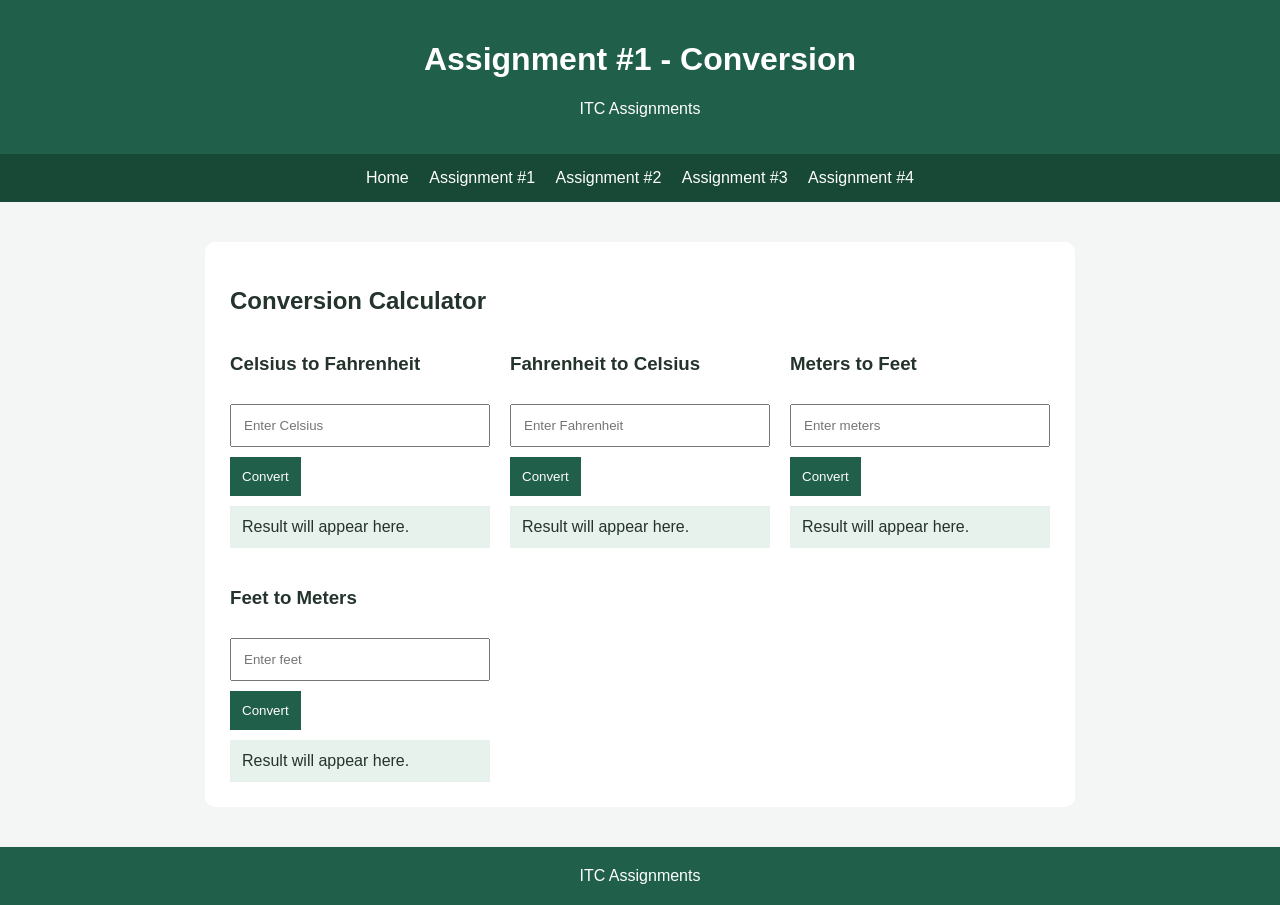
==== assignment1.html @ 3be3a204 "Rename Assignment1.html to assignment1.html" ====
<!DOCTYPE html>
<html lang="en">
<head>
<meta charset="UTF-8">
<meta name="viewport" content="width=device-width, initial-scale=1.0">
<title>Assignment #1 - Conversion</title>

<style>
* { box-sizing: border-box; }

body {
    margin: 0;
    font-family: Arial, sans-serif;
    background: #f3f6f4;
    color: #24332c;
}

header, footer {
    background: #205f49;
    color: white;
    text-align: center;
    padding: 20px;
}

nav {
    background: #174936;
    padding: 15px;
    text-align: center;
}

nav a {
    color: white;
    text-decoration: none;
    margin: 8px;
}

main {
    max-width: 900px;
    margin: 25px auto;
    padding: 15px;
}

.card {
    background: white;
    padding: 25px;
    border-radius: 10px;
}

.grid {
    display: grid;
    grid-template-columns: repeat(auto-fit, minmax(220px, 1fr));
    gap: 20px;
}

input {
    width: 100%;
    padding: 12px;
    margin: 10px 0;
}

button {
    background: #205f49;
    color: white;
    border: none;
    padding: 12px;
    cursor: pointer;
}

.result {
    background: #e8f2ed;
    padding: 12px;
    margin-top: 10px;
}

@media(max-width:600px) {
    nav a { display: inline-block; }
}
</style>
</head>

<body>

<header>
    <h1>Assignment #1 - Conversion</h1>
    <p>ITC Assignments</p>
</header>

<nav>
    <a href="index.html">Home</a>
    <a href="assignment1.html">Assignment #1</a>
    <a href="assignment2.html">Assignment #2</a>
    <a href="assignment3.html">Assignment #3</a>
    <a href="assignment4.html">Assignment #4</a>
</nav>

<main>
<div class="card">

<h2>Conversion Calculator</h2>

<div class="grid">

    <div>
        <h3>Celsius to Fahrenheit</h3>
        <input type="number" id="c" placeholder="Enter Celsius">
        <button onclick="convertC()">Convert</button>
        <div class="result" id="cr">Result will appear here.</div>
    </div>

    <div>
        <h3>Fahrenheit to Celsius</h3>
        <input type="number" id="f" placeholder="Enter Fahrenheit">
        <button onclick="convertF()">Convert</button>
        <div class="result" id="fr">Result will appear here.</div>
    </div>

    <div>
        <h3>Meters to Feet</h3>
        <input type="number" id="m" placeholder="Enter meters">
        <button onclick="convertM()">Convert</button>
        <div class="result" id="mr">Result will appear here.</div>
    </div>

    <div>
        <h3>Feet to Meters</h3>
        <input type="number" id="ft" placeholder="Enter feet">
        <button onclick="convertFt()">Convert</button>
        <div class="result" id="ftr">Result will appear here.</div>
    </div>

</div>
</div>
</main>

<footer>ITC Assignments</footer>

<script>

function val(id) {
    let x = document.getElementById(id).value;
    return x.trim() === "" ? null : Number(x);
}

function out(id, msg) {
    document.getElementById(id).textContent = msg;
}

function convertC() {
    let x = val("c");

    out("cr", x === null || !Number.isFinite(x)
        ? "Enter a valid number."
        : `${x} °C = ${(x * 9 / 5 + 32).toFixed(2)} °F`);
}

function convertF() {
    let x = val("f");

    out("fr", x === null || !Number.isFinite(x)
        ? "Enter a valid number."
        : `${x} °F = ${((x - 32) * 5 / 9).toFixed(2)} °C`);
}

function convertM() {
    let x = val("m");

    out("mr", x === null || !Number.isFinite(x)
        ? "Enter a valid number."
        : `${x} meters = ${(x * 3.28084).toFixed(2)} feet`);
}

function convertFt() {
    let x = val("ft");

    out("ftr", x === null || !Number.isFinite(x)
        ? "Enter a valid number."
        : `${x} feet = ${(x / 3.28084).toFixed(2)} meters`);
}

</script>

</body>
</html>
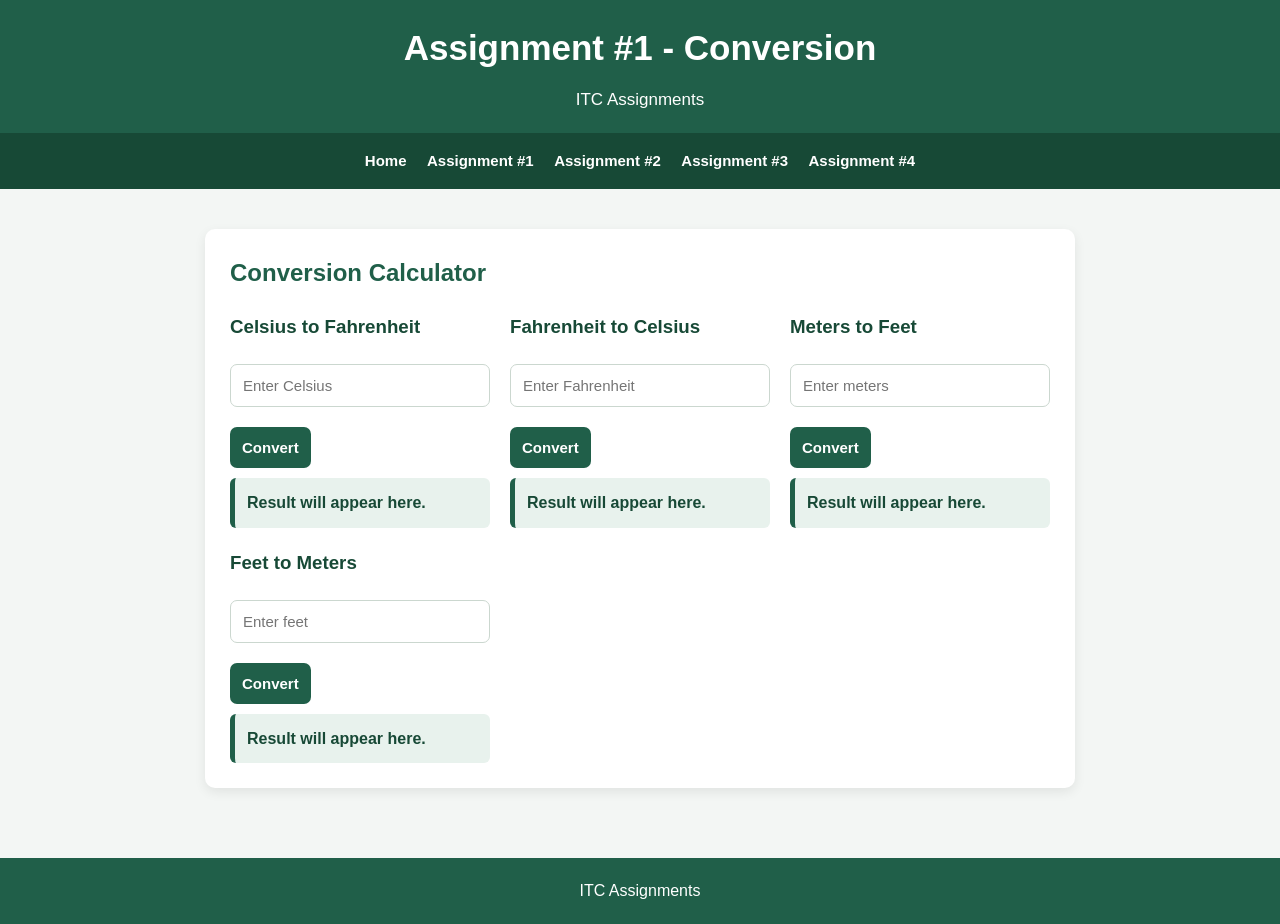
==== commit 89d6e564: "Update assignment1.html" ====
--- a/assignment1.html
+++ b/assignment1.html
@@ -4,7 +4,7 @@
 <meta charset="UTF-8">
 <meta name="viewport" content="width=device-width, initial-scale=1.0">
 <title>Assignment #1 - Conversion</title>
-
+<link rel="stylesheet" href="style.css">
 <style>
 * { box-sizing: border-box; }
 
--- a/style.css
+++ b/style.css
@@ -0,0 +1,282 @@
+* {
+    margin: 0;
+    padding: 0;
+    box-sizing: border-box;
+}
+
+body {
+    font-family: Arial, Helvetica, sans-serif;
+    background-color: #f3f6f4;
+    color: #24332c;
+    line-height: 1.6;
+}
+
+header {
+    background-color: #205f49;
+    color: white;
+    text-align: center;
+    padding: 30px 20px;
+}
+
+header h1 {
+    font-size: 35px;
+    margin-bottom: 10px;
+}
+
+header p {
+    font-size: 17px;
+}
+
+
+nav {
+    background-color: #174936;
+    padding: 15px;
+    text-align: center;
+}
+
+nav a {
+    color: white;
+    text-decoration: none;
+    font-size: 15px;
+    font-weight: bold;
+    margin: 0 12px;
+    transition: 0.3s;
+}
+
+nav a:hover {
+    color: #a8d5bd;
+    text-decoration: underline;
+}
+
+main {
+    width: 90%;
+    max-width: 1000px;
+    margin: 30px auto;
+}
+
+.card {
+    background-color: white;
+    padding: 25px;
+    margin-bottom: 25px;
+    border-radius: 12px;
+    box-shadow: 0 4px 12px rgba(0, 0, 0, 0.08);
+}
+
+.card h2 {
+    color: #205f49;
+    margin-bottom: 20px;
+}
+
+.card h3 {
+    color: #174936;
+    margin-bottom: 12px;
+}
+
+
+label {
+    display: block;
+    font-weight: bold;
+    margin-top: 12px;
+    margin-bottom: 5px;
+}
+
+input {
+    width: 100%;
+    padding: 12px;
+    border: 1px solid #cbd7cf;
+    border-radius: 7px;
+    font-size: 15px;
+    outline: none;
+    margin-bottom: 10px;
+}
+
+input:focus {
+    border-color: #205f49;
+    box-shadow: 0 0 5px rgba(32, 95, 73, 0.3);
+}
+
+button,
+.button {
+    display: inline-block;
+    background-color: #205f49;
+    color: white;
+    border: none;
+    border-radius: 7px;
+    padding: 12px 20px;
+    font-size: 15px;
+    font-weight: bold;
+    cursor: pointer;
+    text-decoration: none;
+    transition: 0.3s;
+    margin-top: 10px;
+}
+
+button:hover,
+.button:hover {
+    background-color: #174936;
+    transform: translateY(-2px);
+}
+
+.danger {
+    background-color: #b83b3b;
+}
+
+.danger:hover {
+    background-color: #8f2929;
+}
+
+.result {
+    background-color: #e8f2ed;
+    color: #174936;
+    padding: 15px;
+    margin-top: 15px;
+    border-left: 5px solid #205f49;
+    border-radius: 6px;
+    font-weight: bold;
+    overflow-wrap: anywhere;
+}
+
+
+.grid {
+    display: grid;
+    grid-template-columns: repeat(2, 1fr);
+    gap: 20px;
+}
+
+
+.table-wrap {
+    width: 100%;
+    overflow-x: auto;
+}
+
+table {
+    width: 100%;
+    border-collapse: collapse;
+    margin-top: 15px;
+}
+
+th {
+    background-color: #205f49;
+    color: white;
+    padding: 13px;
+}
+
+td {
+    padding: 12px;
+    border: 1px solid #d4ded7;
+    text-align: center;
+}
+
+tr:nth-child(even) {
+    background-color: #f0f5f1;
+}
+
+
+.hero {
+    min-height: 100vh;
+    background-color: #205f49;
+    color: white;
+    text-align: center;
+    padding: 70px 7%;
+}
+
+.hero .itc {
+    font-size: 65px;
+    margin-bottom: 45px;
+}
+
+.hero h1 {
+    font-size: clamp(45px, 8vw, 75px);
+    margin-bottom: 45px;
+}
+
+.hero h2 {
+    color: white;
+    font-size: 32px;
+    margin-bottom: 30px;
+}
+
+.hero p {
+    max-width: 780px;
+    margin: 0 auto 35px;
+    font-size: 20px;
+    line-height: 1.65;
+}
+
+.hero .button {
+    background-color: transparent;
+    border: 2px solid white;
+    padding: 15px 30px;
+    margin-bottom: 20px;
+}
+
+.hero .button:hover {
+    background-color: white;
+    color: #205f49;
+}
+
+.linklist a {
+    display: block;
+    color: white;
+    font-size: 20px;
+    margin: 25px 0;
+    text-decoration: underline;
+}
+
+.linklist a:hover {
+    color: #a8d5bd;
+}
+
+footer {
+    background-color: #174936;
+    color: white;
+    text-align: center;
+    padding: 20px;
+    margin-top: 30px;
+}
+
+@media screen and (max-width: 768px) {
+
+    .grid {
+        grid-template-columns: 1fr;
+    }
+
+    header h1 {
+        font-size: 27px;
+    }
+
+    nav a {
+        display: inline-block;
+        margin: 6px;
+        font-size: 13px;
+    }
+
+    .hero {
+        padding: 50px 6%;
+    }
+
+    .hero .itc {
+        font-size: 50px;
+    }
+
+    .hero h1 {
+        font-size: 45px;
+    }
+
+    .hero h2 {
+        font-size: 25px;
+    }
+
+    .hero p {
+        font-size: 16px;
+    }
+
+    .linklist a {
+        font-size: 17px;
+    }
+
+    .card {
+        padding: 18px;
+    }
+
+}
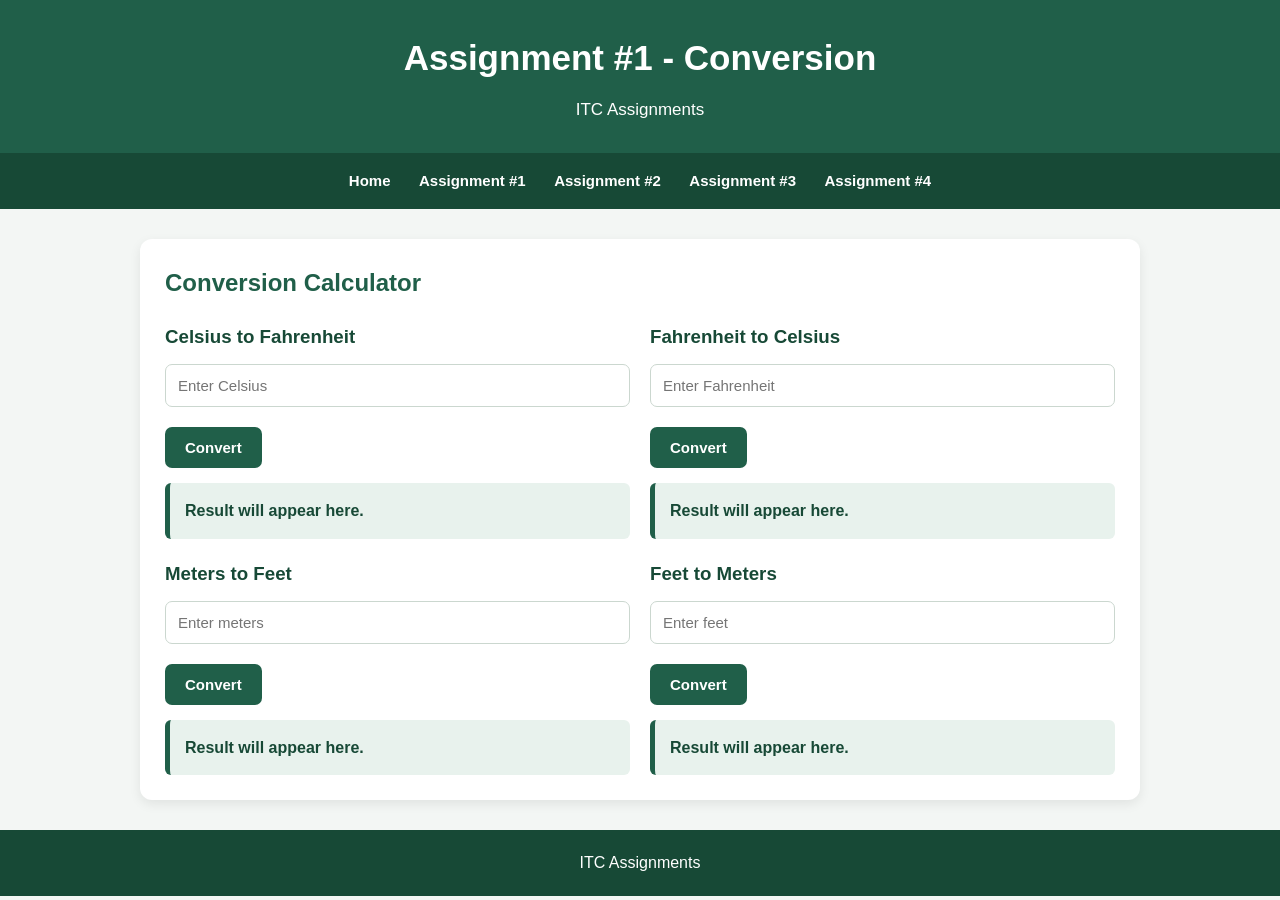
==== commit 5e37d0b1: "Update assignment1.html" ====
--- a/assignment1.html
+++ b/assignment1.html
@@ -5,77 +5,6 @@
 <meta name="viewport" content="width=device-width, initial-scale=1.0">
 <title>Assignment #1 - Conversion</title>
 <link rel="stylesheet" href="style.css">
-<style>
-* { box-sizing: border-box; }
-
-body {
-    margin: 0;
-    font-family: Arial, sans-serif;
-    background: #f3f6f4;
-    color: #24332c;
-}
-
-header, footer {
-    background: #205f49;
-    color: white;
-    text-align: center;
-    padding: 20px;
-}
-
-nav {
-    background: #174936;
-    padding: 15px;
-    text-align: center;
-}
-
-nav a {
-    color: white;
-    text-decoration: none;
-    margin: 8px;
-}
-
-main {
-    max-width: 900px;
-    margin: 25px auto;
-    padding: 15px;
-}
-
-.card {
-    background: white;
-    padding: 25px;
-    border-radius: 10px;
-}
-
-.grid {
-    display: grid;
-    grid-template-columns: repeat(auto-fit, minmax(220px, 1fr));
-    gap: 20px;
-}
-
-input {
-    width: 100%;
-    padding: 12px;
-    margin: 10px 0;
-}
-
-button {
-    background: #205f49;
-    color: white;
-    border: none;
-    padding: 12px;
-    cursor: pointer;
-}
-
-.result {
-    background: #e8f2ed;
-    padding: 12px;
-    margin-top: 10px;
-}
-
-@media(max-width:600px) {
-    nav a { display: inline-block; }
-}
-</style>
 </head>
 
 <body>
